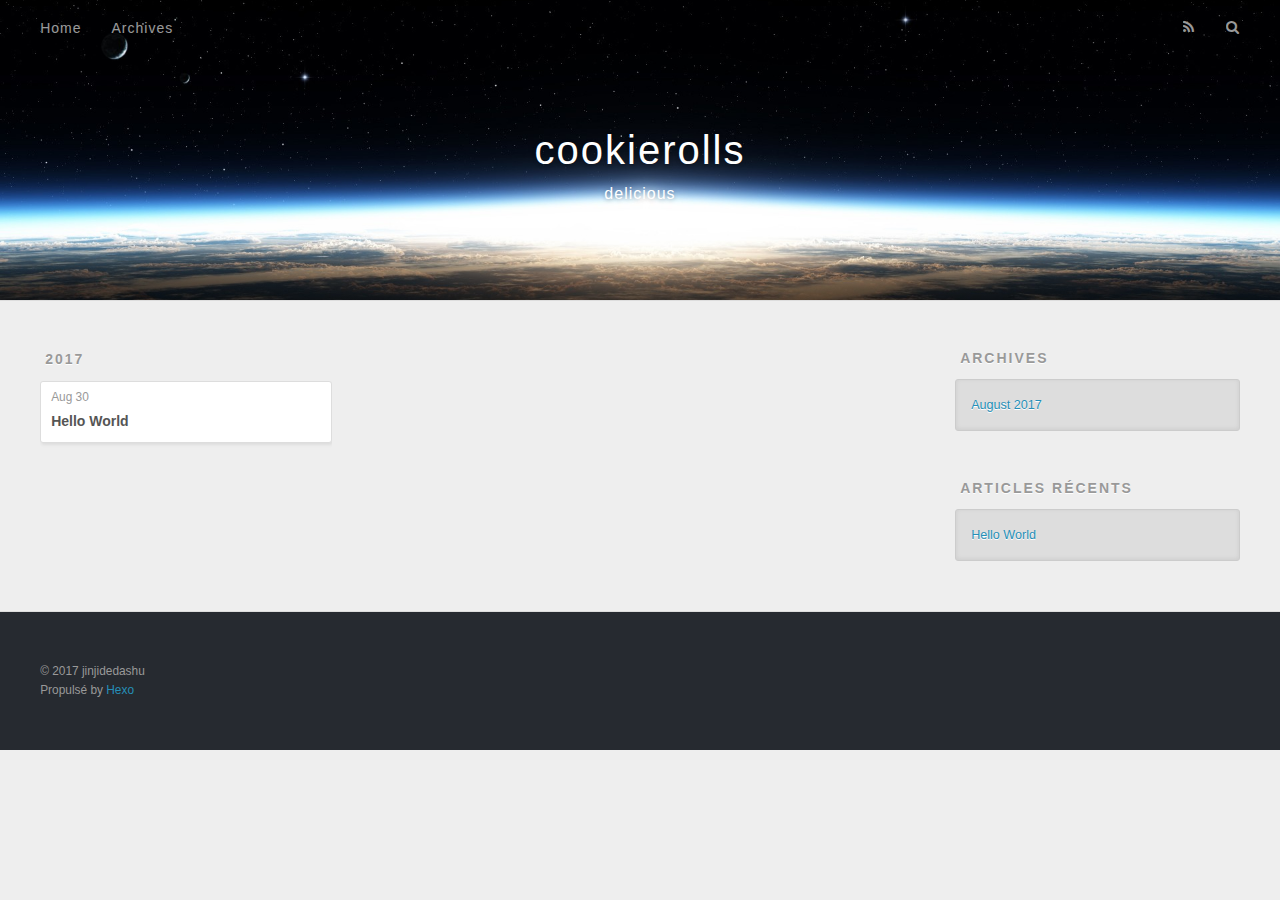
==== archives/index.html @ f19713ca "更新博客。" ====
<!DOCTYPE html>
<html>
<head>
  <meta charset="utf-8">
  
  <title>Archives | cookierolls</title>
  <meta name="viewport" content="width=device-width, initial-scale=1, maximum-scale=1">
  <meta name="description" content="none">
<meta property="og:type" content="website">
<meta property="og:title" content="cookierolls">
<meta property="og:url" content="cookierolls.github.io/archives/index.html">
<meta property="og:site_name" content="cookierolls">
<meta property="og:description" content="none">
<meta name="twitter:card" content="summary">
<meta name="twitter:title" content="cookierolls">
<meta name="twitter:description" content="none">
  
    <link rel="alternate" href="/atom.xml" title="cookierolls" type="application/atom+xml">
  
  
    <link rel="icon" href="/favicon.png">
  
  
    <!--<link href="//fonts.googleapis.com/css?family=Source+Code+Pro" rel="stylesheet" type="text/css">-->
  
  <link rel="stylesheet" href="/css/style.css">
  

</head>

<body>
  <div id="container">
    <div id="wrap">
      <header id="header">
  <div id="banner"></div>
  <div id="header-outer" class="outer">
    <div id="header-title" class="inner">
      <h1 id="logo-wrap">
        <a href="/" id="logo">cookierolls</a>
      </h1>
      
        <h2 id="subtitle-wrap">
          <a href="/" id="subtitle">delicious</a>
        </h2>
      
    </div>
    <div id="header-inner" class="inner">
      <nav id="main-nav">
        <a id="main-nav-toggle" class="nav-icon"></a>
        
          <a class="main-nav-link" href="/">Home</a>
        
          <a class="main-nav-link" href="/archives">Archives</a>
        
      </nav>
      <nav id="sub-nav">
        
          <a id="nav-rss-link" class="nav-icon" href="/atom.xml" title="Flux RSS"></a>
        
        <a id="nav-search-btn" class="nav-icon" title="Rechercher"></a>
      </nav>
      <div id="search-form-wrap">
        <form action="//google.com/search" method="get" accept-charset="UTF-8" class="search-form"><input type="search" name="q" results="0" class="search-form-input" placeholder="Search"><button type="submit" class="search-form-submit">&#xF002;</button><input type="hidden" name="sitesearch" value="cookierolls.github.io"></form>
      </div>
    </div>
  </div>
</header>
      <div class="outer">
        <section id="main">
  
  
    
    
      
      
      <section class="archives-wrap">
        <div class="archive-year-wrap">
          <a href="/archives/2017" class="archive-year">2017</a>
        </div>
        <div class="archives">
    
    <article class="archive-article archive-type-post">
  <div class="archive-article-inner">
    <header class="archive-article-header">
      <a href="/2017/08/30/hello-world/" class="archive-article-date">
  <time datetime="2017-08-30T06:49:43.190Z" itemprop="datePublished">Aug 30</time>
</a>
      
  
    <h1 itemprop="name">
      <a class="archive-article-title" href="/2017/08/30/hello-world/">Hello World</a>
    </h1>
  

    </header>
  </div>
</article>
  
  
    </div></section>
  

</section>
        
          <aside id="sidebar">
  
    

  
    

  
    
  
    
  <div class="widget-wrap">
    <h3 class="widget-title">Archives</h3>
    <div class="widget">
      <ul class="archive-list"><li class="archive-list-item"><a class="archive-list-link" href="/archives/2017/08/">August 2017</a></li></ul>
    </div>
  </div>


  
    
  <div class="widget-wrap">
    <h3 class="widget-title">Articles récents</h3>
    <div class="widget">
      <ul>
        
          <li>
            <a href="/2017/08/30/hello-world/">Hello World</a>
          </li>
        
      </ul>
    </div>
  </div>

  
</aside>
        
      </div>
      <footer id="footer">
  
  <div class="outer">
    <div id="footer-info" class="inner">
      &copy; 2017 jinjidedashu<br>
      Propulsé by <a href="http://hexo.io/" target="_blank">Hexo</a>
    </div>
  </div>
</footer>
    </div>
    <nav id="mobile-nav">
  
    <a href="/" class="mobile-nav-link">Home</a>
  
    <a href="/archives" class="mobile-nav-link">Archives</a>
  
</nav>
    

<script src="/js/jquery.min.js"></script>


  <link rel="stylesheet" href="/fancybox/jquery.fancybox.css">
  <script src="/fancybox/jquery.fancybox.pack.js"></script>


<script src="/js/script.js"></script>

  </div>
</body>
</html>
---- css/style.css ----
body {
  width: 100%;
}
body:before,
body:after {
  content: "";
  display: table;
}
body:after {
  clear: both;
}
html,
body,
div,
span,
applet,
object,
iframe,
h1,
h2,
h3,
h4,
h5,
h6,
p,
blockquote,
pre,
a,
abbr,
acronym,
address,
big,
cite,
code,
del,
dfn,
em,
img,
ins,
kbd,
q,
s,
samp,
small,
strike,
strong,
sub,
sup,
tt,
var,
dl,
dt,
dd,
ol,
ul,
li,
fieldset,
form,
label,
legend,
table,
caption,
tbody,
tfoot,
thead,
tr,
th,
td {
  margin: 0;
  padding: 0;
  border: 0;
  outline: 0;
  font-weight: inherit;
  font-style: inherit;
  font-family: inherit;
  font-size: 100%;
  vertical-align: baseline;
}
body {
  line-height: 1;
  color: #000;
  background: #fff;
}
ol,
ul {
  list-style: none;
}
table {
  border-collapse: separate;
  border-spacing: 0;
  vertical-align: middle;
}
caption,
th,
td {
  text-align: left;
  font-weight: normal;
  vertical-align: middle;
}
a img {
  border: none;
}
input,
button {
  margin: 0;
  padding: 0;
}
input::-moz-focus-inner,
button::-moz-focus-inner {
  border: 0;
  padding: 0;
}
@font-face {
  font-family: FontAwesome;
  font-style: normal;
  font-weight: normal;
  src: url("fonts/fontawesome-webfont.eot?v=#4.0.3");
  src: url("fonts/fontawesome-webfont.eot?#iefix&v=#4.0.3") format("embedded-opentype"), url("fonts/fontawesome-webfont.woff?v=#4.0.3") format("woff"), url("fonts/fontawesome-webfont.ttf?v=#4.0.3") format("truetype"), url("fonts/fontawesome-webfont.svg#fontawesomeregular?v=#4.0.3") format("svg");
}
html,
body,
#container {
  height: 100%;
}
body {
  background: #eee;
  font: 14px "Helvetica Neue", Helvetica, Arial, sans-serif;
  -webkit-text-size-adjust: 100%;
}
.outer {
  max-width: 1220px;
  margin: 0 auto;
  padding: 0 20px;
}
.outer:before,
.outer:after {
  content: "";
  display: table;
}
.outer:after {
  clear: both;
}
.inner {
  display: inline;
  float: left;
  width: 98.33333333333333%;
  margin: 0 0.833333333333333%;
}
.left,
.alignleft {
  float: left;
}
.right,
.alignright {
  float: right;
}
.clear {
  clear: both;
}
#container {
  position: relative;
}
.mobile-nav-on {
  overflow: hidden;
}
#wrap {
  height: 100%;
  width: 100%;
  position: absolute;
  top: 0;
  left: 0;
  -webkit-transition: 0.2s ease-out;
  -moz-transition: 0.2s ease-out;
  -ms-transition: 0.2s ease-out;
  transition: 0.2s ease-out;
  z-index: 1;
  background: #eee;
}
.mobile-nav-on #wrap {
  left: 280px;
}
@media screen and (min-width: 768px) {
  #main {
    display: inline;
    float: left;
    width: 73.33333333333333%;
    margin: 0 0.833333333333333%;
  }
}
.article-date,
.article-category-link,
.archive-year,
.widget-title {
  text-decoration: none;
  text-transform: uppercase;
  letter-spacing: 2px;
  color: #999;
  margin-bottom: 1em;
  margin-left: 5px;
  line-height: 1em;
  text-shadow: 0 1px #fff;
  font-weight: bold;
}
.article-inner,
.archive-article-inner {
  background: #fff;
  -webkit-box-shadow: 1px 2px 3px #ddd;
  box-shadow: 1px 2px 3px #ddd;
  border: 1px solid #ddd;
  border-radius: 3px;
}
.article-entry h1,
.widget h1 {
  font-size: 2em;
}
.article-entry h2,
.widget h2 {
  font-size: 1.5em;
}
.article-entry h3,
.widget h3 {
  font-size: 1.3em;
}
.article-entry h4,
.widget h4 {
  font-size: 1.2em;
}
.article-entry h5,
.widget h5 {
  font-size: 1em;
}
.article-entry h6,
.widget h6 {
  font-size: 1em;
  color: #999;
}
.article-entry hr,
.widget hr {
  border: 1px dashed #ddd;
}
.article-entry strong,
.widget strong {
  font-weight: bold;
}
.article-entry em,
.widget em,
.article-entry cite,
.widget cite {
  font-style: italic;
}
.article-entry sup,
.widget sup,
.article-entry sub,
.widget sub {
  font-size: 0.75em;
  line-height: 0;
  position: relative;
  vertical-align: baseline;
}
.article-entry sup,
.widget sup {
  top: -0.5em;
}
.article-entry sub,
.widget sub {
  bottom: -0.2em;
}
.article-entry small,
.widget small {
  font-size: 0.85em;
}
.article-entry acronym,
.widget acronym,
.article-entry abbr,
.widget abbr {
  border-bottom: 1px dotted;
}
.article-entry ul,
.widget ul,
.article-entry ol,
.widget ol,
.article-entry dl,
.widget dl {
  margin: 0 20px;
  line-height: 1.6em;
}
.article-entry ul ul,
.widget ul ul,
.article-entry ol ul,
.widget ol ul,
.article-entry ul ol,
.widget ul ol,
.article-entry ol ol,
.widget ol ol {
  margin-top: 0;
  margin-bottom: 0;
}
.article-entry ul,
.widget ul {
  list-style: disc;
}
.article-entry ol,
.widget ol {
  list-style: decimal;
}
.article-entry dt,
.widget dt {
  font-weight: bold;
}
#header {
  height: 300px;
  position: relative;
  border-bottom: 1px solid #ddd;
}
#header:before,
#header:after {
  content: "";
  position: absolute;
  left: 0;
  right: 0;
  height: 40px;
}
#header:before {
  top: 0;
  background: -webkit-linear-gradient(rgba(0,0,0,0.2), transparent);
  background: -moz-linear-gradient(rgba(0,0,0,0.2), transparent);
  background: -ms-linear-gradient(rgba(0,0,0,0.2), transparent);
  background: linear-gradient(rgba(0,0,0,0.2), transparent);
}
#header:after {
  bottom: 0;
  background: -webkit-linear-gradient(transparent, rgba(0,0,0,0.2));
  background: -moz-linear-gradient(transparent, rgba(0,0,0,0.2));
  background: -ms-linear-gradient(transparent, rgba(0,0,0,0.2));
  background: linear-gradient(transparent, rgba(0,0,0,0.2));
}
#header-outer {
  height: 100%;
  position: relative;
}
#header-inner {
  position: relative;
  overflow: hidden;
}
#banner {
  position: absolute;
  top: 0;
  left: 0;
  width: 100%;
  height: 100%;
  background: url("images/banner.jpg") center #000;
  -webkit-background-size: cover;
  -moz-background-size: cover;
  background-size: cover;
  z-index: -1;
}
#header-title {
  text-align: center;
  height: 40px;
  position: absolute;
  top: 50%;
  left: 0;
  margin-top: -20px;
}
#logo,
#subtitle {
  text-decoration: none;
  color: #fff;
  font-weight: 300;
  text-shadow: 0 1px 4px rgba(0,0,0,0.3);
}
#logo {
  font-size: 40px;
  line-height: 40px;
  letter-spacing: 2px;
}
#subtitle {
  font-size: 16px;
  line-height: 16px;
  letter-spacing: 1px;
}
#subtitle-wrap {
  margin-top: 16px;
}
#main-nav {
  float: left;
  margin-left: -15px;
}
.nav-icon,
.main-nav-link {
  float: left;
  color: #fff;
  opacity: 0.6;
  text-decoration: none;
  text-shadow: 0 1px rgba(0,0,0,0.2);
  -webkit-transition: opacity 0.2s;
  -moz-transition: opacity 0.2s;
  -ms-transition: opacity 0.2s;
  transition: opacity 0.2s;
  display: block;
  padding: 20px 15px;
}
.nav-icon:hover,
.main-nav-link:hover {
  opacity: 1;
}
.nav-icon {
  font-family: FontAwesome;
  text-align: center;
  font-size: 14px;
  width: 14px;
  height: 14px;
  padding: 20px 15px;
  position: relative;
  cursor: pointer;
}
.main-nav-link {
  font-weight: 300;
  letter-spacing: 1px;
}
@media screen and (max-width: 479px) {
  .main-nav-link {
    display: none;
  }
}
#main-nav-toggle {
  display: none;
}
#main-nav-toggle:before {
  content: "\f0c9";
}
@media screen and (max-width: 479px) {
  #main-nav-toggle {
    display: block;
  }
}
#sub-nav {
  float: right;
  margin-right: -15px;
}
#nav-rss-link:before {
  content: "\f09e";
}
#nav-search-btn:before {
  content: "\f002";
}
#search-form-wrap {
  position: absolute;
  top: 15px;
  width: 150px;
  height: 30px;
  right: -150px;
  opacity: 0;
  -webkit-transition: 0.2s ease-out;
  -moz-transition: 0.2s ease-out;
  -ms-transition: 0.2s ease-out;
  transition: 0.2s ease-out;
}
#search-form-wrap.on {
  opacity: 1;
  right: 0;
}
@media screen and (max-width: 479px) {
  #search-form-wrap {
    width: 100%;
    right: -100%;
  }
}
.search-form {
  position: absolute;
  top: 0;
  left: 0;
  right: 0;
  background: #fff;
  padding: 5px 15px;
  border-radius: 15px;
  -webkit-box-shadow: 0 0 10px rgba(0,0,0,0.3);
  box-shadow: 0 0 10px rgba(0,0,0,0.3);
}
.search-form-input {
  border: none;
  background: none;
  color: #555;
  width: 100%;
  font: 13px "Helvetica Neue", Helvetica, Arial, sans-serif;
  outline: none;
}
.search-form-input::-webkit-search-results-decoration,
.search-form-input::-webkit-search-cancel-button {
  -webkit-appearance: none;
}
.search-form-submit {
  position: absolute;
  top: 50%;
  right: 10px;
  margin-top: -7px;
  font: 13px FontAwesome;
  border: none;
  background: none;
  color: #bbb;
  cursor: pointer;
}
.search-form-submit:hover,
.search-form-submit:focus {
  color: #777;
}
.article {
  margin: 50px 0;
}
.article-inner {
  overflow: hidden;
}
.article-meta:before,
.article-meta:after {
  content: "";
  display: table;
}
.article-meta:after {
  clear: both;
}
.article-date {
  float: left;
}
.article-category {
  float: left;
  line-height: 1em;
  color: #ccc;
  text-shadow: 0 1px #fff;
  margin-left: 8px;
}
.article-category:before {
  content: "\2022";
}
.article-category-link {
  margin: 0 12px 1em;
}
.article-header {
  padding: 20px 20px 0;
}
.article-title {
  text-decoration: none;
  font-size: 2em;
  font-weight: bold;
  color: #555;
  line-height: 1.1em;
  -webkit-transition: color 0.2s;
  -moz-transition: color 0.2s;
  -ms-transition: color 0.2s;
  transition: color 0.2s;
}
a.article-title:hover {
  color: #258fb8;
}
.article-entry {
  color: #555;
  padding: 0 20px;
}
.article-entry:before,
.article-entry:after {
  content: "";
  display: table;
}
.article-entry:after {
  clear: both;
}
.article-entry p,
.article-entry table {
  line-height: 1.6em;
  margin: 1.6em 0;
}
.article-entry h1,
.article-entry h2,
.article-entry h3,
.article-entry h4,
.article-entry h5,
.article-entry h6 {
  font-weight: bold;
}
.article-entry h1,
.article-entry h2,
.article-entry h3,
.article-entry h4,
.article-entry h5,
.article-entry h6 {
  line-height: 1.1em;
  margin: 1.1em 0;
}
.article-entry a {
  color: #258fb8;
  text-decoration: none;
}
.article-entry a:hover {
  text-decoration: underline;
}
.article-entry ul,
.article-entry ol,
.article-entry dl {
  margin-top: 1.6em;
  margin-bottom: 1.6em;
}
.article-entry img,
.article-entry video {
  max-width: 100%;
  height: auto;
  display: block;
  margin: auto;
}
.article-entry iframe {
  border: none;
}
.article-entry table {
  width: 100%;
  border-collapse: collapse;
  border-spacing: 0;
}
.article-entry th {
  font-weight: bold;
  border-bottom: 3px solid #ddd;
  padding-bottom: 0.5em;
}
.article-entry td {
  border-bottom: 1px solid #ddd;
  padding: 10px 0;
}
.article-entry blockquote {
  font-family: Georgia, "Times New Roman", serif;
  font-size: 1.4em;
  margin: 1.6em 20px;
  text-align: center;
}
.article-entry blockquote footer {
  font-size: 14px;
  margin: 1.6em 0;
  font-family: "Helvetica Neue", Helvetica, Arial, sans-serif;
}
.article-entry blockquote footer cite:before {
  content: "—";
  padding: 0 0.5em;
}
.article-entry .pullquote {
  text-align: left;
  width: 45%;
  margin: 0;
}
.article-entry .pullquote.left {
  margin-left: 0.5em;
  margin-right: 1em;
}
.article-entry .pullquote.right {
  margin-right: 0.5em;
  margin-left: 1em;
}
.article-entry .caption {
  color: #999;
  display: block;
  font-size: 0.9em;
  margin-top: 0.5em;
  position: relative;
  text-align: center;
}
.article-entry .video-container {
  position: relative;
  padding-top: 56.25%;
  height: 0;
  overflow: hidden;
}
.article-entry .video-container iframe,
.article-entry .video-container object,
.article-entry .video-container embed {
  position: absolute;
  top: 0;
  left: 0;
  width: 100%;
  height: 100%;
  margin-top: 0;
}
.article-more-link a {
  display: inline-block;
  line-height: 1em;
  padding: 6px 15px;
  border-radius: 15px;
  background: #eee;
  color: #999;
  text-shadow: 0 1px #fff;
  text-decoration: none;
}
.article-more-link a:hover {
  background: #258fb8;
  color: #fff;
  text-decoration: none;
  text-shadow: 0 1px #1e7293;
}
.article-footer {
  font-size: 0.85em;
  line-height: 1.6em;
  border-top: 1px solid #ddd;
  padding-top: 1.6em;
  margin: 0 20px 20px;
}
.article-footer:before,
.article-footer:after {
  content: "";
  display: table;
}
.article-footer:after {
  clear: both;
}
.article-footer a {
  color: #999;
  text-decoration: none;
}
.article-footer a:hover {
  color: #555;
}
.article-tag-list-item {
  float: left;
  margin-right: 10px;
}
.article-tag-list-link:before {
  content: "#";
}
.article-comment-link {
  float: right;
}
.article-comment-link:before {
  content: "\f075";
  font-family: FontAwesome;
  padding-right: 8px;
}
.article-share-link {
  cursor: pointer;
  float: right;
  margin-left: 20px;
}
.article-share-link:before {
  content: "\f064";
  font-family: FontAwesome;
  padding-right: 6px;
}
#article-nav {
  position: relative;
}
#article-nav:before,
#article-nav:after {
  content: "";
  display: table;
}
#article-nav:after {
  clear: both;
}
@media screen and (min-width: 768px) {
  #article-nav {
    margin: 50px 0;
  }
  #article-nav:before {
    width: 8px;
    height: 8px;
    position: absolute;
    top: 50%;
    left: 50%;
    margin-top: -4px;
    margin-left: -4px;
    content: "";
    border-radius: 50%;
    background: #ddd;
    -webkit-box-shadow: 0 1px 2px #fff;
    box-shadow: 0 1px 2px #fff;
  }
}
.article-nav-link-wrap {
  text-decoration: none;
  text-shadow: 0 1px #fff;
  color: #999;
  -webkit-box-sizing: border-box;
  -moz-box-sizing: border-box;
  box-sizing: border-box;
  margin-top: 50px;
  text-align: center;
  display: block;
}
.article-nav-link-wrap:hover {
  color: #555;
}
@media screen and (min-width: 768px) {
  .article-nav-link-wrap {
    width: 50%;
    margin-top: 0;
  }
}
@media screen and (min-width: 768px) {
  #article-nav-newer {
    float: left;
    text-align: right;
    padding-right: 20px;
  }
}
@media screen and (min-width: 768px) {
  #article-nav-older {
    float: right;
    text-align: left;
    padding-left: 20px;
  }
}
.article-nav-caption {
  text-transform: uppercase;
  letter-spacing: 2px;
  color: #ddd;
  line-height: 1em;
  font-weight: bold;
}
#article-nav-newer .article-nav-caption {
  margin-right: -2px;
}
.article-nav-title {
  font-size: 0.85em;
  line-height: 1.6em;
  margin-top: 0.5em;
}
.article-share-box {
  position: absolute;
  display: none;
  background: #fff;
  -webkit-box-shadow: 1px 2px 10px rgba(0,0,0,0.2);
  box-shadow: 1px 2px 10px rgba(0,0,0,0.2);
  border-radius: 3px;
  margin-left: -145px;
  overflow: hidden;
  z-index: 1;
}
.article-share-box.on {
  display: block;
}
.article-share-input {
  width: 100%;
  background: none;
  -webkit-box-sizing: border-box;
  -moz-box-sizing: border-box;
  box-sizing: border-box;
  font: 14px "Helvetica Neue", Helvetica, Arial, sans-serif;
  padding: 0 15px;
  color: #555;
  outline: none;
  border: 1px solid #ddd;
  border-radius: 3px 3px 0 0;
  height: 36px;
  line-height: 36px;
}
.article-share-links {
  background: #eee;
}
.article-share-links:before,
.article-share-links:after {
  content: "";
  display: table;
}
.article-share-links:after {
  clear: both;
}
.article-share-twitter,
.article-share-facebook,
.article-share-pinterest,
.article-share-google {
  width: 50px;
  height: 36px;
  display: block;
  float: left;
  position: relative;
  color: #999;
  text-shadow: 0 1px #fff;
}
.article-share-twitter:before,
.article-share-facebook:before,
.article-share-pinterest:before,
.article-share-google:before {
  font-size: 20px;
  font-family: FontAwesome;
  width: 20px;
  height: 20px;
  position: absolute;
  top: 50%;
  left: 50%;
  margin-top: -10px;
  margin-left: -10px;
  text-align: center;
}
.article-share-twitter:hover,
.article-share-facebook:hover,
.article-share-pinterest:hover,
.article-share-google:hover {
  color: #fff;
}
.article-share-twitter:before {
  content: "\f099";
}
.article-share-twitter:hover {
  background: #00aced;
  text-shadow: 0 1px #008abe;
}
.article-share-facebook:before {
  content: "\f09a";
}
.article-share-facebook:hover {
  background: #3b5998;
  text-shadow: 0 1px #2f477a;
}
.article-share-pinterest:before {
  content: "\f0d2";
}
.article-share-pinterest:hover {
  background: #cb2027;
  text-shadow: 0 1px #a21a1f;
}
.article-share-google:before {
  content: "\f0d5";
}
.article-share-google:hover {
  background: #dd4b39;
  text-shadow: 0 1px #be3221;
}
.article-gallery {
  background: #000;
  position: relative;
}
.article-gallery-photos {
  position: relative;
  overflow: hidden;
}
.article-gallery-img {
  display: none;
  max-width: 100%;
}
.article-gallery-img:first-child {
  display: block;
}
.article-gallery-img.loaded {
  position: absolute;
  display: block;
}
.article-gallery-img img {
  display: block;
  max-width: 100%;
  margin: 0 auto;
}
#comments {
  background: #fff;
  -webkit-box-shadow: 1px 2px 3px #ddd;
  box-shadow: 1px 2px 3px #ddd;
  padding: 20px;
  border: 1px solid #ddd;
  border-radius: 3px;
  margin: 50px 0;
}
#comments a {
  color: #258fb8;
}
.archives-wrap {
  margin: 50px 0;
}
.archives:before,
.archives:after {
  content: "";
  display: table;
}
.archives:after {
  clear: both;
}
.archive-year-wrap {
  margin-bottom: 1em;
}
.archives {
  -webkit-column-gap: 10px;
  -moz-column-gap: 10px;
  column-gap: 10px;
}
@media screen and (min-width: 480px) and (max-width: 767px) {
  .archives {
    -webkit-column-count: 2;
    -moz-column-count: 2;
    column-count: 2;
  }
}
@media screen and (min-width: 768px) {
  .archives {
    -webkit-column-count: 3;
    -moz-column-count: 3;
    column-count: 3;
  }
}
.archive-article {
  -webkit-column-break-inside: avoid;
  page-break-inside: avoid;
  overflow: hidden;
  break-inside: avoid-column;
}
.archive-article-inner {
  padding: 10px;
  margin-bottom: 15px;
}
.archive-article-title {
  text-decoration: none;
  font-weight: bold;
  color: #555;
  -webkit-transition: color 0.2s;
  -moz-transition: color 0.2s;
  -ms-transition: color 0.2s;
  transition: color 0.2s;
  line-height: 1.6em;
}
.archive-article-title:hover {
  color: #258fb8;
}
.archive-article-footer {
  margin-top: 1em;
}
.archive-article-date {
  color: #999;
  text-decoration: none;
  font-size: 0.85em;
  line-height: 1em;
  margin-bottom: 0.5em;
  display: block;
}
#page-nav {
  margin: 50px auto;
  background: #fff;
  -webkit-box-shadow: 1px 2px 3px #ddd;
  box-shadow: 1px 2px 3px #ddd;
  border: 1px solid #ddd;
  border-radius: 3px;
  text-align: center;
  color: #999;
  overflow: hidden;
}
#page-nav:before,
#page-nav:after {
  content: "";
  display: table;
}
#page-nav:after {
  clear: both;
}
#page-nav a,
#page-nav span {
  padding: 10px 20px;
  line-height: 1;
  height: 2ex;
}
#page-nav a {
  color: #999;
  text-decoration: none;
}
#page-nav a:hover {
  background: #999;
  color: #fff;
}
#page-nav .prev {
  float: left;
}
#page-nav .next {
  float: right;
}
#page-nav .page-number {
  display: inline-block;
}
@media screen and (max-width: 479px) {
  #page-nav .page-number {
    display: none;
  }
}
#page-nav .current {
  color: #555;
  font-weight: bold;
}
#page-nav .space {
  color: #ddd;
}
#footer {
  background: #262a30;
  padding: 50px 0;
  border-top: 1px solid #ddd;
  color: #999;
}
#footer a {
  color: #258fb8;
  text-decoration: none;
}
#footer a:hover {
  text-decoration: underline;
}
#footer-info {
  line-height: 1.6em;
  font-size: 0.85em;
}
.article-entry pre,
.article-entry .highlight {
  background: #2d2d2d;
  margin: 0 -20px;
  padding: 15px 20px;
  border-style: solid;
  border-color: #ddd;
  border-width: 1px 0;
  overflow: auto;
  color: #ccc;
  line-height: 22.400000000000002px;
}
.article-entry .highlight .gutter pre,
.article-entry .gist .gist-file .gist-data .line-numbers {
  color: #666;
  font-size: 0.85em;
}
.article-entry pre,
.article-entry code {
  font-family: "Source Code Pro", Consolas, Monaco, Menlo, Consolas, monospace;
}
.article-entry code {
  background: #eee;
  text-shadow: 0 1px #fff;
  padding: 0 0.3em;
}
.article-entry pre code {
  background: none;
  text-shadow: none;
  padding: 0;
}
.article-entry .highlight pre {
  border: none;
  margin: 0;
  padding: 0;
}
.article-entry .highlight table {
  margin: 0;
  width: auto;
}
.article-entry .highlight td {
  border: none;
  padding: 0;
}
.article-entry .highlight figcaption {
  font-size: 0.85em;
  color: #999;
  line-height: 1em;
  margin-bottom: 1em;
}
.article-entry .highlight figcaption:before,
.article-entry .highlight figcaption:after {
  content: "";
  display: table;
}
.article-entry .highlight figcaption:after {
  clear: both;
}
.article-entry .highlight figcaption a {
  float: right;
}
.article-entry .highlight .gutter pre {
  text-align: right;
  padding-right: 20px;
}
.article-entry .highlight .line {
  height: 22.400000000000002px;
}
.article-entry .highlight .line.marked {
  background: #515151;
}
.article-entry .gist {
  margin: 0 -20px;
  border-style: solid;
  border-color: #ddd;
  border-width: 1px 0;
  background: #2d2d2d;
  padding: 15px 20px 15px 0;
}
.article-entry .gist .gist-file {
  border: none;
  font-family: "Source Code Pro", Consolas, Monaco, Menlo, Consolas, monospace;
  margin: 0;
}
.article-entry .gist .gist-file .gist-data {
  background: none;
  border: none;
}
.article-entry .gist .gist-file .gist-data .line-numbers {
  background: none;
  border: none;
  padding: 0 20px 0 0;
}
.article-entry .gist .gist-file .gist-data .line-data {
  padding: 0 !important;
}
.article-entry .gist .gist-file .highlight {
  margin: 0;
  padding: 0;
  border: none;
}
.article-entry .gist .gist-file .gist-meta {
  background: #2d2d2d;
  color: #999;
  font: 0.85em "Helvetica Neue", Helvetica, Arial, sans-serif;
  text-shadow: 0 0;
  padding: 0;
  margin-top: 1em;
  margin-left: 20px;
}
.article-entry .gist .gist-file .gist-meta a {
  color: #258fb8;
  font-weight: normal;
}
.article-entry .gist .gist-file .gist-meta a:hover {
  text-decoration: underline;
}
pre .comment,
pre .title {
  color: #999;
}
pre .variable,
pre .attribute,
pre .tag,
pre .regexp,
pre .ruby .constant,
pre .xml .tag .title,
pre .xml .pi,
pre .xml .doctype,
pre .html .doctype,
pre .css .id,
pre .css .class,
pre .css .pseudo {
  color: #f2777a;
}
pre .number,
pre .preprocessor,
pre .built_in,
pre .literal,
pre .params,
pre .constant {
  color: #f99157;
}
pre .class,
pre .ruby .class .title,
pre .css .rules .attribute {
  color: #9c9;
}
pre .string,
pre .value,
pre .inheritance,
pre .header,
pre .ruby .symbol,
pre .xml .cdata {
  color: #9c9;
}
pre .css .hexcolor {
  color: #6cc;
}
pre .function,
pre .python .decorator,
pre .python .title,
pre .ruby .function .title,
pre .ruby .title .keyword,
pre .perl .sub,
pre .javascript .title,
pre .coffeescript .title {
  color: #69c;
}
pre .keyword,
pre .javascript .function {
  color: #c9c;
}
@media screen and (max-width: 479px) {
  #mobile-nav {
    position: absolute;
    top: 0;
    left: 0;
    width: 280px;
    height: 100%;
    background: #191919;
    border-right: 1px solid #fff;
  }
}
@media screen and (max-width: 479px) {
  .mobile-nav-link {
    display: block;
    color: #999;
    text-decoration: none;
    padding: 15px 20px;
    font-weight: bold;
  }
  .mobile-nav-link:hover {
    color: #fff;
  }
}
@media screen and (min-width: 768px) {
  #sidebar {
    display: inline;
    float: left;
    width: 23.333333333333332%;
    margin: 0 0.833333333333333%;
  }
}
.widget-wrap {
  margin: 50px 0;
}
.widget {
  color: #777;
  text-shadow: 0 1px #fff;
  background: #ddd;
  -webkit-box-shadow: 0 -1px 4px #ccc inset;
  box-shadow: 0 -1px 4px #ccc inset;
  border: 1px solid #ccc;
  padding: 15px;
  border-radius: 3px;
}
.widget a {
  color: #258fb8;
  text-decoration: none;
}
.widget a:hover {
  text-decoration: underline;
}
.widget ul ul,
.widget ol ul,
.widget dl ul,
.widget ul ol,
.widget ol ol,
.widget dl ol,
.widget ul dl,
.widget ol dl,
.widget dl dl {
  margin-left: 15px;
  list-style: disc;
}
.widget {
  line-height: 1.6em;
  word-wrap: break-word;
  font-size: 0.9em;
}
.widget ul,
.widget ol {
  list-style: none;
  margin: 0;
}
.widget ul ul,
.widget ol ul,
.widget ul ol,
.widget ol ol {
  margin: 0 20px;
}
.widget ul ul,
.widget ol ul {
  list-style: disc;
}
.widget ul ol,
.widget ol ol {
  list-style: decimal;
}
.category-list-count,
.tag-list-count,
.archive-list-count {
  padding-left: 5px;
  color: #999;
  font-size: 0.85em;
}
.category-list-count:before,
.tag-list-count:before,
.archive-list-count:before {
  content: "(";
}
.category-list-count:after,
.tag-list-count:after,
.archive-list-count:after {
  content: ")";
}
.tagcloud a {
  margin-right: 5px;
  display: inline-block;
}
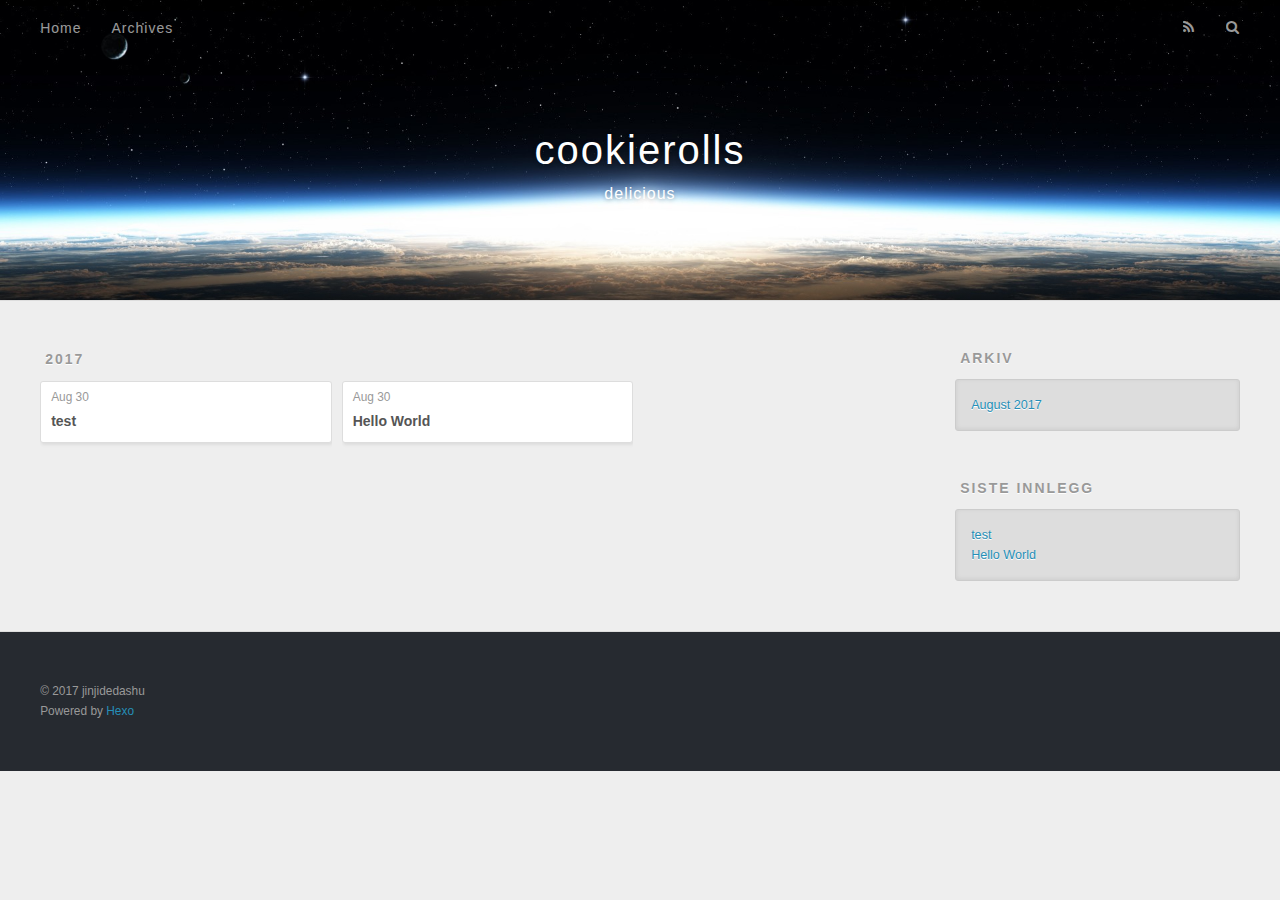
==== commit 898b49e1: "更新博客。" ====
--- a/archives/index.html
+++ b/archives/index.html
@@ -3,7 +3,7 @@
 <head>
   <meta charset="utf-8">
   
-  <title>Archives | cookierolls</title>
+  <title>Arkiv | cookierolls</title>
   <meta name="viewport" content="width=device-width, initial-scale=1, maximum-scale=1">
   <meta name="description" content="none">
 <meta property="og:type" content="website">
@@ -55,9 +55,9 @@
       </nav>
       <nav id="sub-nav">
         
-          <a id="nav-rss-link" class="nav-icon" href="/atom.xml" title="Flux RSS"></a>
+          <a id="nav-rss-link" class="nav-icon" href="/atom.xml" title="RSS Feed"></a>
         
-        <a id="nav-search-btn" class="nav-icon" title="Rechercher"></a>
+        <a id="nav-search-btn" class="nav-icon" title="Søk"></a>
       </nav>
       <div id="search-form-wrap">
         <form action="//google.com/search" method="get" accept-charset="UTF-8" class="search-form"><input type="search" name="q" results="0" class="search-form-input" placeholder="Search"><button type="submit" class="search-form-submit">&#xF002;</button><input type="hidden" name="sitesearch" value="cookierolls.github.io"></form>
@@ -78,6 +78,25 @@
           <a href="/archives/2017" class="archive-year">2017</a>
         </div>
         <div class="archives">
+    
+    <article class="archive-article archive-type-post">
+  <div class="archive-article-inner">
+    <header class="archive-article-header">
+      <a href="/2017/08/30/test/" class="archive-article-date">
+  <time datetime="2017-08-30T07:02:46.000Z" itemprop="datePublished">Aug 30</time>
+</a>
+      
+  
+    <h1 itemprop="name">
+      <a class="archive-article-title" href="/2017/08/30/test/">test</a>
+    </h1>
+  
+
+    </header>
+  </div>
+</article>
+  
+    
     
     <article class="archive-article archive-type-post">
   <div class="archive-article-inner">
@@ -114,7 +133,7 @@
   
     
   <div class="widget-wrap">
-    <h3 class="widget-title">Archives</h3>
+    <h3 class="widget-title">Arkiv</h3>
     <div class="widget">
       <ul class="archive-list"><li class="archive-list-item"><a class="archive-list-link" href="/archives/2017/08/">August 2017</a></li></ul>
     </div>
@@ -124,9 +143,13 @@
   
     
   <div class="widget-wrap">
-    <h3 class="widget-title">Articles récents</h3>
+    <h3 class="widget-title">Siste innlegg</h3>
     <div class="widget">
       <ul>
+        
+          <li>
+            <a href="/2017/08/30/test/">test</a>
+          </li>
         
           <li>
             <a href="/2017/08/30/hello-world/">Hello World</a>
@@ -145,7 +168,7 @@
   <div class="outer">
     <div id="footer-info" class="inner">
       &copy; 2017 jinjidedashu<br>
-      Propulsé by <a href="http://hexo.io/" target="_blank">Hexo</a>
+      Powered by <a href="http://hexo.io/" target="_blank">Hexo</a>
     </div>
   </div>
 </footer>
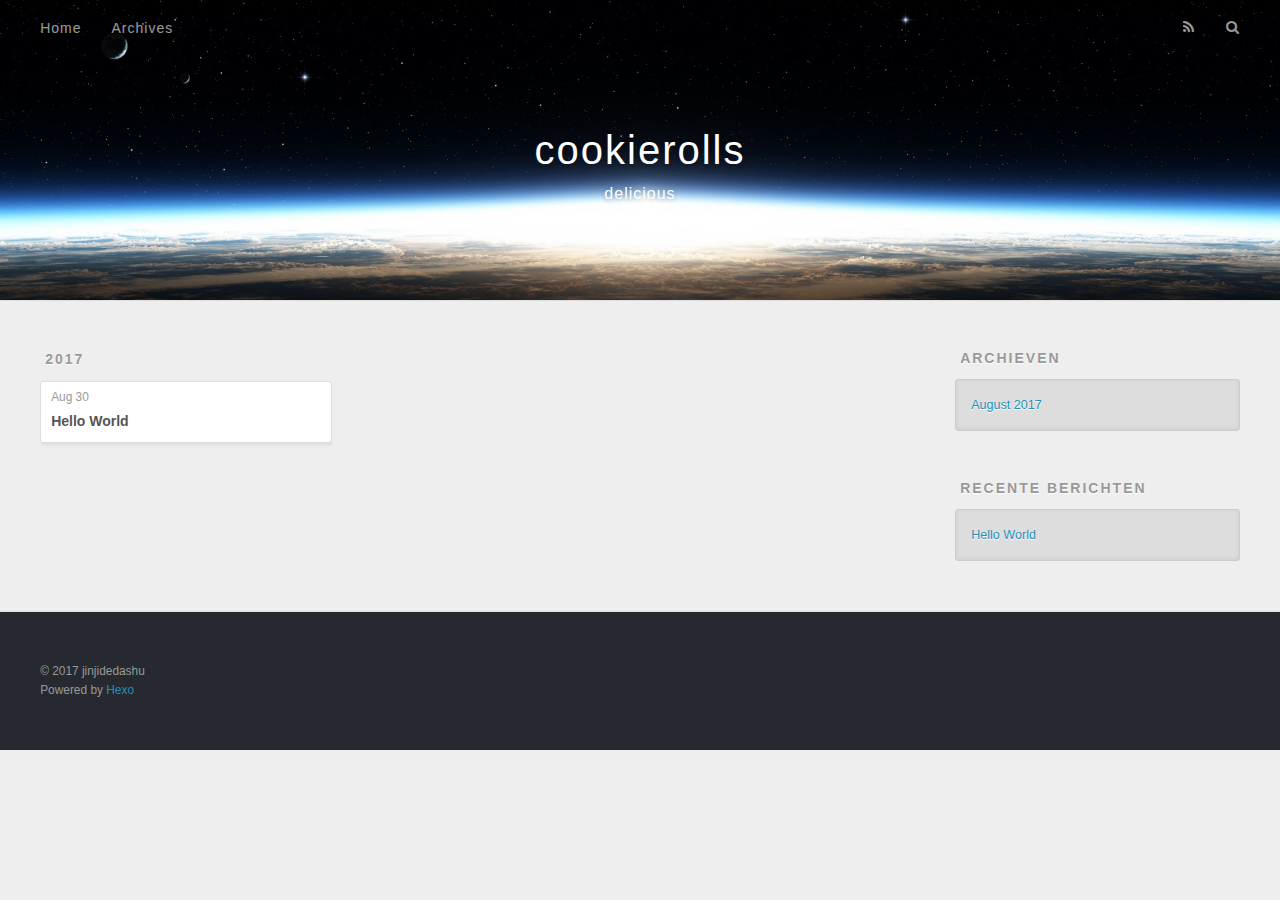
==== commit 2352daf3: "更新博客。" ====
--- a/archives/index.html
+++ b/archives/index.html
@@ -3,7 +3,7 @@
 <head>
   <meta charset="utf-8">
   
-  <title>Arkiv | cookierolls</title>
+  <title>Archieven | cookierolls</title>
   <meta name="viewport" content="width=device-width, initial-scale=1, maximum-scale=1">
   <meta name="description" content="none">
 <meta property="og:type" content="website">
@@ -57,7 +57,7 @@
         
           <a id="nav-rss-link" class="nav-icon" href="/atom.xml" title="RSS Feed"></a>
         
-        <a id="nav-search-btn" class="nav-icon" title="Søk"></a>
+        <a id="nav-search-btn" class="nav-icon" title="Zoeken"></a>
       </nav>
       <div id="search-form-wrap">
         <form action="//google.com/search" method="get" accept-charset="UTF-8" class="search-form"><input type="search" name="q" results="0" class="search-form-input" placeholder="Search"><button type="submit" class="search-form-submit">&#xF002;</button><input type="hidden" name="sitesearch" value="cookierolls.github.io"></form>
@@ -78,25 +78,6 @@
           <a href="/archives/2017" class="archive-year">2017</a>
         </div>
         <div class="archives">
-    
-    <article class="archive-article archive-type-post">
-  <div class="archive-article-inner">
-    <header class="archive-article-header">
-      <a href="/2017/08/30/test/" class="archive-article-date">
-  <time datetime="2017-08-30T07:02:46.000Z" itemprop="datePublished">Aug 30</time>
-</a>
-      
-  
-    <h1 itemprop="name">
-      <a class="archive-article-title" href="/2017/08/30/test/">test</a>
-    </h1>
-  
-
-    </header>
-  </div>
-</article>
-  
-    
     
     <article class="archive-article archive-type-post">
   <div class="archive-article-inner">
@@ -133,7 +114,7 @@
   
     
   <div class="widget-wrap">
-    <h3 class="widget-title">Arkiv</h3>
+    <h3 class="widget-title">Archieven</h3>
     <div class="widget">
       <ul class="archive-list"><li class="archive-list-item"><a class="archive-list-link" href="/archives/2017/08/">August 2017</a></li></ul>
     </div>
@@ -143,13 +124,9 @@
   
     
   <div class="widget-wrap">
-    <h3 class="widget-title">Siste innlegg</h3>
+    <h3 class="widget-title">Recente berichten</h3>
     <div class="widget">
       <ul>
-        
-          <li>
-            <a href="/2017/08/30/test/">test</a>
-          </li>
         
           <li>
             <a href="/2017/08/30/hello-world/">Hello World</a>
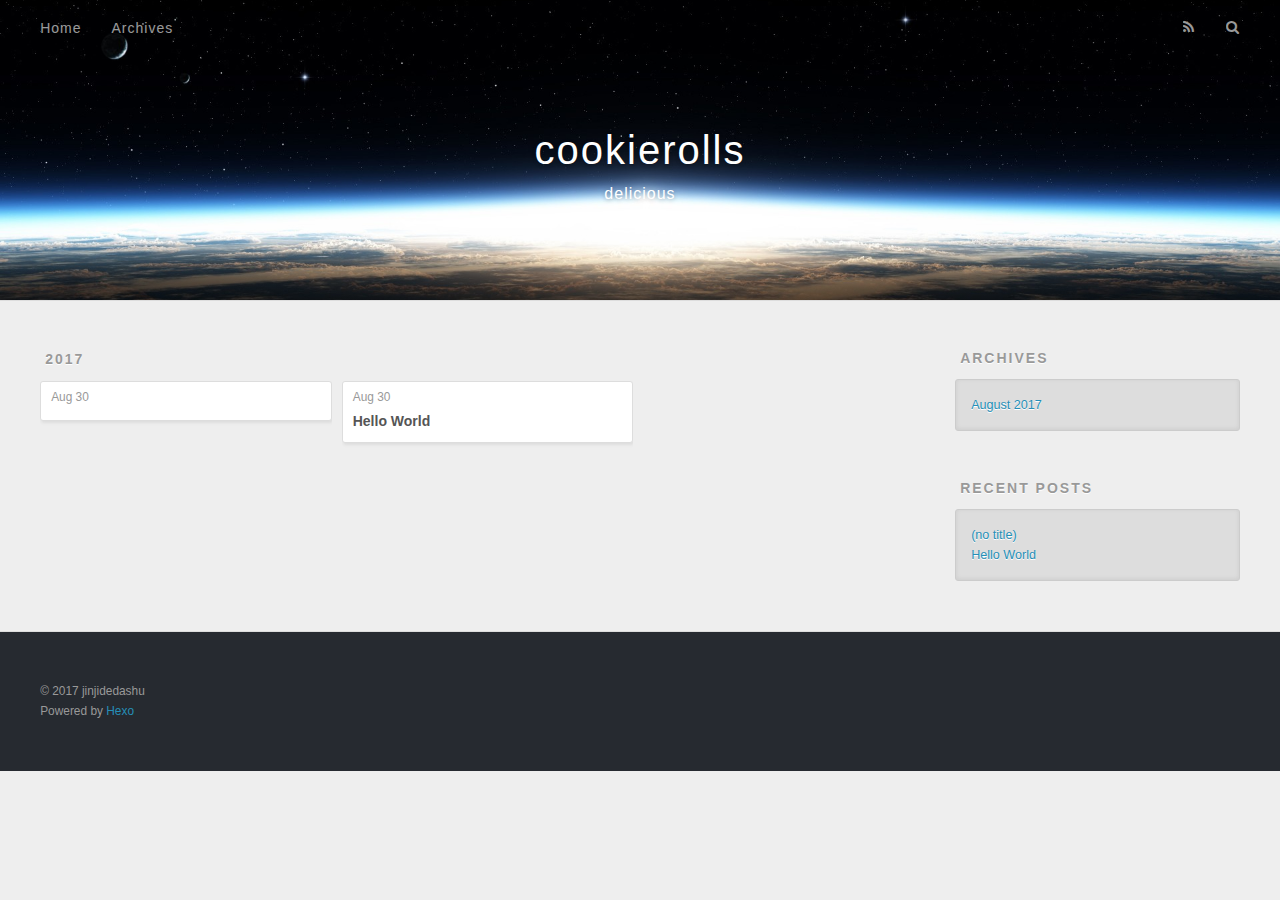
==== commit 1964442d: "更新博客。" ====
--- a/archives/index.html
+++ b/archives/index.html
@@ -3,7 +3,7 @@
 <head>
   <meta charset="utf-8">
   
-  <title>Archieven | cookierolls</title>
+  <title>Archives | cookierolls</title>
   <meta name="viewport" content="width=device-width, initial-scale=1, maximum-scale=1">
   <meta name="description" content="none">
 <meta property="og:type" content="website">
@@ -57,7 +57,7 @@
         
           <a id="nav-rss-link" class="nav-icon" href="/atom.xml" title="RSS Feed"></a>
         
-        <a id="nav-search-btn" class="nav-icon" title="Zoeken"></a>
+        <a id="nav-search-btn" class="nav-icon" title="Search"></a>
       </nav>
       <div id="search-form-wrap">
         <form action="//google.com/search" method="get" accept-charset="UTF-8" class="search-form"><input type="search" name="q" results="0" class="search-form-input" placeholder="Search"><button type="submit" class="search-form-submit">&#xF002;</button><input type="hidden" name="sitesearch" value="cookierolls.github.io"></form>
@@ -78,6 +78,19 @@
           <a href="/archives/2017" class="archive-year">2017</a>
         </div>
         <div class="archives">
+    
+    <article class="archive-article archive-type-post">
+  <div class="archive-article-inner">
+    <header class="archive-article-header">
+      <a href="/2017/08/30/ife task3/" class="archive-article-date">
+  <time datetime="2017-08-30T07:49:18.853Z" itemprop="datePublished">Aug 30</time>
+</a>
+      
+    </header>
+  </div>
+</article>
+  
+    
     
     <article class="archive-article archive-type-post">
   <div class="archive-article-inner">
@@ -114,7 +127,7 @@
   
     
   <div class="widget-wrap">
-    <h3 class="widget-title">Archieven</h3>
+    <h3 class="widget-title">Archives</h3>
     <div class="widget">
       <ul class="archive-list"><li class="archive-list-item"><a class="archive-list-link" href="/archives/2017/08/">August 2017</a></li></ul>
     </div>
@@ -124,9 +137,13 @@
   
     
   <div class="widget-wrap">
-    <h3 class="widget-title">Recente berichten</h3>
+    <h3 class="widget-title">Recent Posts</h3>
     <div class="widget">
       <ul>
+        
+          <li>
+            <a href="/2017/08/30/ife task3/">(no title)</a>
+          </li>
         
           <li>
             <a href="/2017/08/30/hello-world/">Hello World</a>
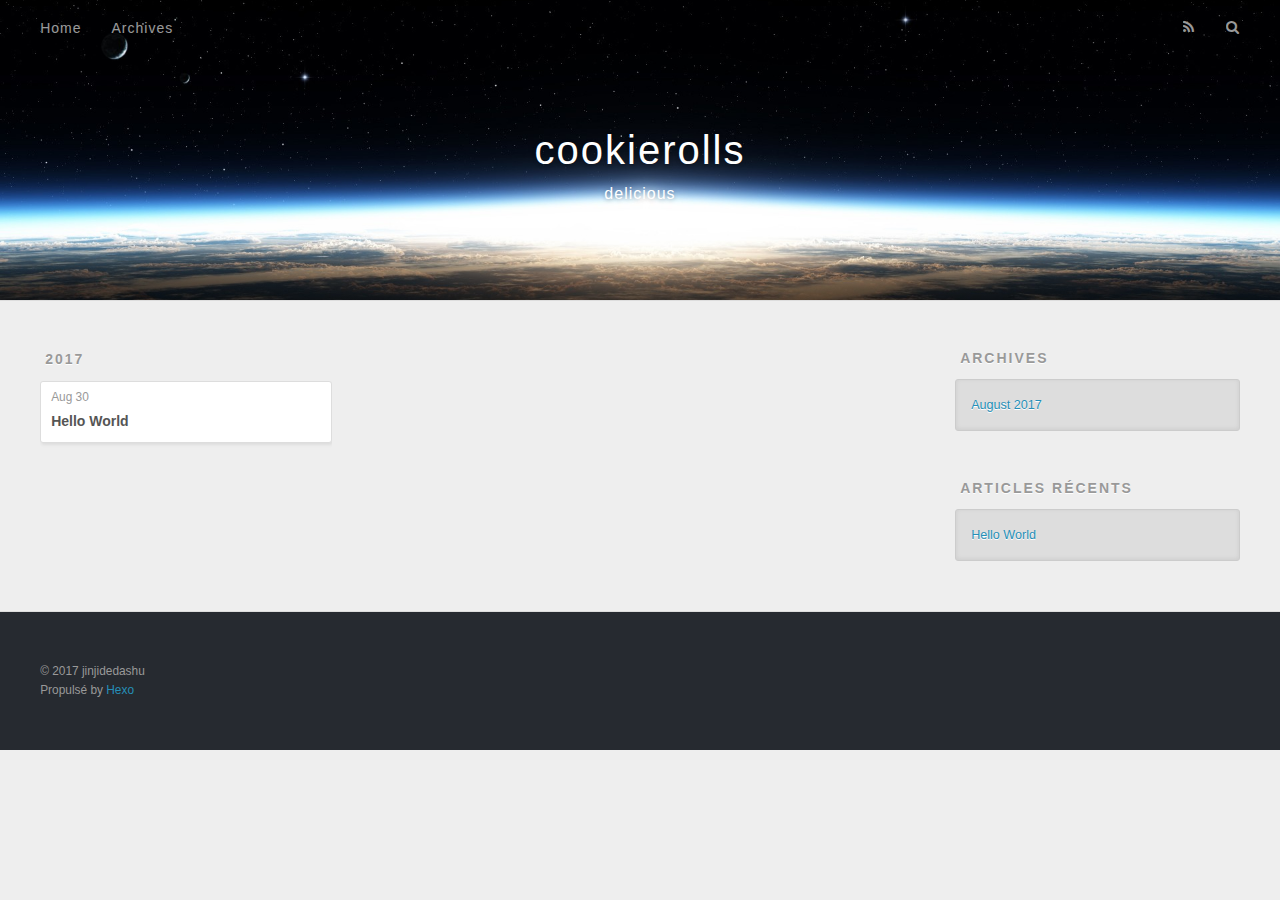
==== commit 9e3acff2: "更新博客。" ====
--- a/archives/index.html
+++ b/archives/index.html
@@ -55,9 +55,9 @@
       </nav>
       <nav id="sub-nav">
         
-          <a id="nav-rss-link" class="nav-icon" href="/atom.xml" title="RSS Feed"></a>
+          <a id="nav-rss-link" class="nav-icon" href="/atom.xml" title="Flux RSS"></a>
         
-        <a id="nav-search-btn" class="nav-icon" title="Search"></a>
+        <a id="nav-search-btn" class="nav-icon" title="Rechercher"></a>
       </nav>
       <div id="search-form-wrap">
         <form action="//google.com/search" method="get" accept-charset="UTF-8" class="search-form"><input type="search" name="q" results="0" class="search-form-input" placeholder="Search"><button type="submit" class="search-form-submit">&#xF002;</button><input type="hidden" name="sitesearch" value="cookierolls.github.io"></form>
@@ -78,19 +78,6 @@
           <a href="/archives/2017" class="archive-year">2017</a>
         </div>
         <div class="archives">
-    
-    <article class="archive-article archive-type-post">
-  <div class="archive-article-inner">
-    <header class="archive-article-header">
-      <a href="/2017/08/30/ife task3/" class="archive-article-date">
-  <time datetime="2017-08-30T07:49:18.853Z" itemprop="datePublished">Aug 30</time>
-</a>
-      
-    </header>
-  </div>
-</article>
-  
-    
     
     <article class="archive-article archive-type-post">
   <div class="archive-article-inner">
@@ -137,13 +124,9 @@
   
     
   <div class="widget-wrap">
-    <h3 class="widget-title">Recent Posts</h3>
+    <h3 class="widget-title">Articles récents</h3>
     <div class="widget">
       <ul>
-        
-          <li>
-            <a href="/2017/08/30/ife task3/">(no title)</a>
-          </li>
         
           <li>
             <a href="/2017/08/30/hello-world/">Hello World</a>
@@ -162,7 +145,7 @@
   <div class="outer">
     <div id="footer-info" class="inner">
       &copy; 2017 jinjidedashu<br>
-      Powered by <a href="http://hexo.io/" target="_blank">Hexo</a>
+      Propulsé by <a href="http://hexo.io/" target="_blank">Hexo</a>
     </div>
   </div>
 </footer>
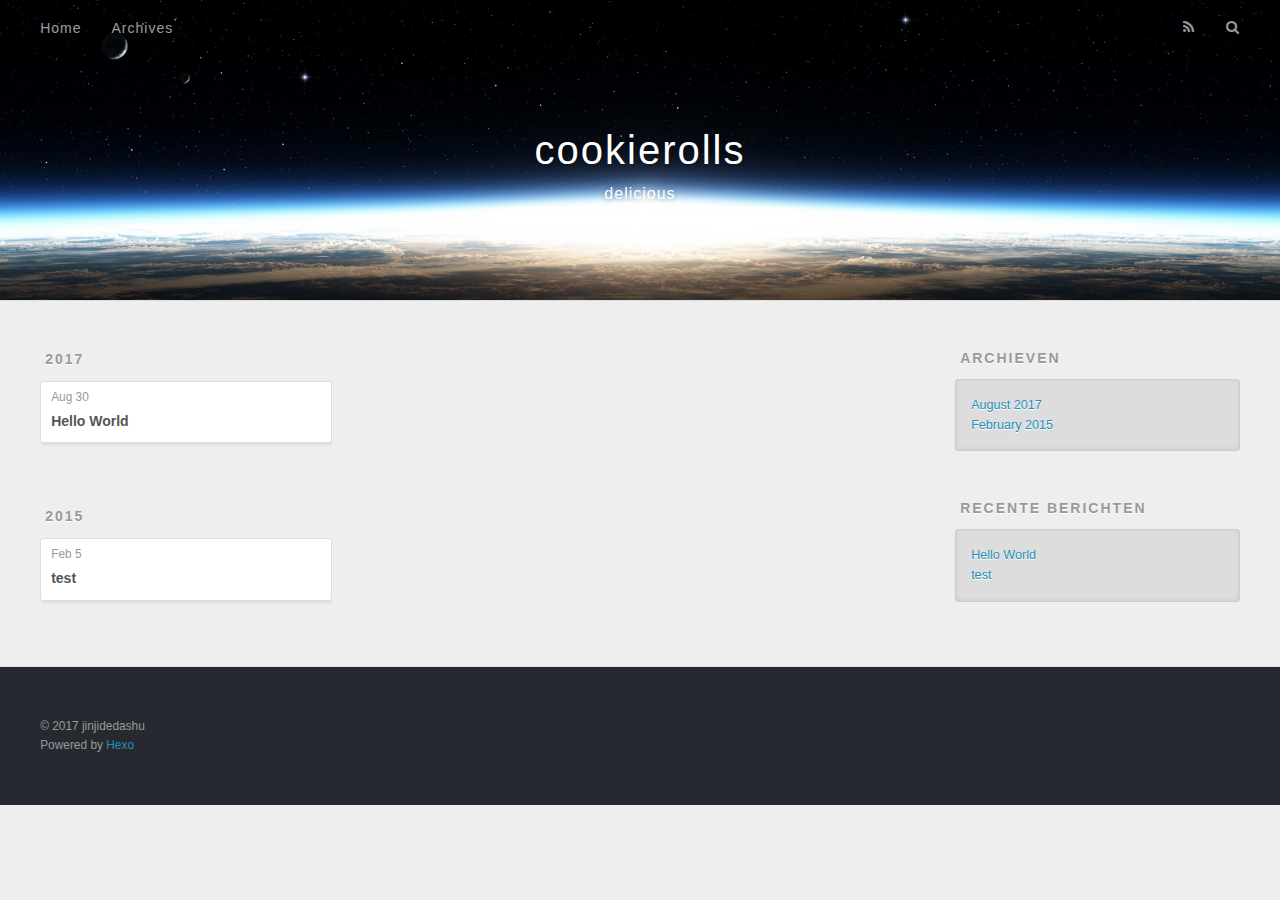
==== commit 19eb85e4: "更新博客。" ====
--- a/archives/index.html
+++ b/archives/index.html
@@ -3,7 +3,7 @@
 <head>
   <meta charset="utf-8">
   
-  <title>Archives | cookierolls</title>
+  <title>Archieven | cookierolls</title>
   <meta name="viewport" content="width=device-width, initial-scale=1, maximum-scale=1">
   <meta name="description" content="none">
 <meta property="og:type" content="website">
@@ -55,9 +55,9 @@
       </nav>
       <nav id="sub-nav">
         
-          <a id="nav-rss-link" class="nav-icon" href="/atom.xml" title="Flux RSS"></a>
-        
-        <a id="nav-search-btn" class="nav-icon" title="Rechercher"></a>
+          <a id="nav-rss-link" class="nav-icon" href="/atom.xml" title="RSS Feed"></a>
+        
+        <a id="nav-search-btn" class="nav-icon" title="Zoeken"></a>
       </nav>
       <div id="search-form-wrap">
         <form action="//google.com/search" method="get" accept-charset="UTF-8" class="search-form"><input type="search" name="q" results="0" class="search-form-input" placeholder="Search"><button type="submit" class="search-form-submit">&#xF002;</button><input type="hidden" name="sitesearch" value="cookierolls.github.io"></form>
@@ -96,6 +96,35 @@
   </div>
 </article>
   
+    
+    
+      
+        </div></section>
+      
+      
+      <section class="archives-wrap">
+        <div class="archive-year-wrap">
+          <a href="/archives/2015" class="archive-year">2015</a>
+        </div>
+        <div class="archives">
+    
+    <article class="archive-article archive-type-false">
+  <div class="archive-article-inner">
+    <header class="archive-article-header">
+      <a href="/2015/02/05/ife task3/" class="archive-article-date">
+  <time datetime="2015-02-05T12:03:48.000Z" itemprop="datePublished">Feb 5</time>
+</a>
+      
+  
+    <h1 itemprop="name">
+      <a class="archive-article-title" href="/2015/02/05/ife task3/">test</a>
+    </h1>
+  
+
+    </header>
+  </div>
+</article>
+  
   
     </div></section>
   
@@ -114,9 +143,9 @@
   
     
   <div class="widget-wrap">
-    <h3 class="widget-title">Archives</h3>
+    <h3 class="widget-title">Archieven</h3>
     <div class="widget">
-      <ul class="archive-list"><li class="archive-list-item"><a class="archive-list-link" href="/archives/2017/08/">August 2017</a></li></ul>
+      <ul class="archive-list"><li class="archive-list-item"><a class="archive-list-link" href="/archives/2017/08/">August 2017</a></li><li class="archive-list-item"><a class="archive-list-link" href="/archives/2015/02/">February 2015</a></li></ul>
     </div>
   </div>
 
@@ -124,7 +153,7 @@
   
     
   <div class="widget-wrap">
-    <h3 class="widget-title">Articles récents</h3>
+    <h3 class="widget-title">Recente berichten</h3>
     <div class="widget">
       <ul>
         
@@ -132,6 +161,10 @@
             <a href="/2017/08/30/hello-world/">Hello World</a>
           </li>
         
+          <li>
+            <a href="/2015/02/05/ife task3/">test</a>
+          </li>
+        
       </ul>
     </div>
   </div>
@@ -145,7 +178,7 @@
   <div class="outer">
     <div id="footer-info" class="inner">
       &copy; 2017 jinjidedashu<br>
-      Propulsé by <a href="http://hexo.io/" target="_blank">Hexo</a>
+      Powered by <a href="http://hexo.io/" target="_blank">Hexo</a>
     </div>
   </div>
 </footer>
